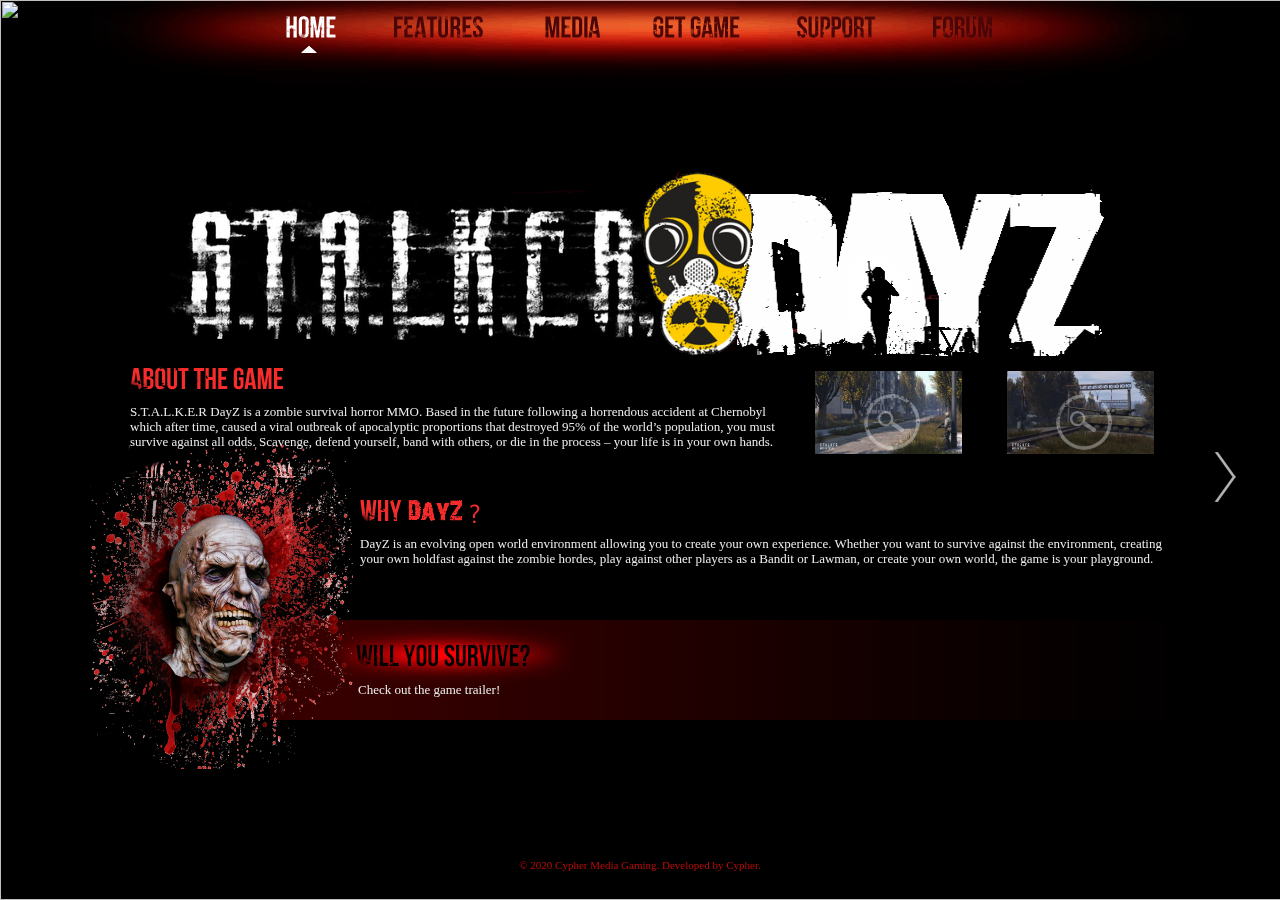
==== index.html @ 03ad8483 "site update" ====
﻿<!DOCTYPE html>
<html lang="en" xmlns="http://www.w3.org/1999/xhtml">

<head>
<meta charset="utf-8"/>
<title>Cypher Media</title>
<link rel='shortcut icon' type='image/x-icon' href='Images/favicon.ico'/>
<link href="Styles/styles.css" rel="stylesheet" type="text/css"/>
 
<script src="Scripts/jquery-1.7.1.min.js"></script>
<link rel="stylesheet" href="Styles/jquery.fancybox.css" type="text/css" media="screen"/>
<link rel="stylesheet" href="Styles/bgstretcher.css" type="text/css" media="screen"/>
<link rel="stylesheet" href="Styles/supersized.shutter.css" type="text/css" media="screen"/>
<link rel="stylesheet" href="Styles/jquery.jscrollpane.css" type="text/css" media="screen"/>
<script src="Scripts/bgstretcher.js"></script>
<script type="text/javascript" src="Scripts/jquery.easing.min.js"></script>
<script type="text/javascript" src="Scripts/jquery.fancybox.js"></script>
<script type="text/javascript" src="Scripts/jquery.jscrollpane.js"></script>
<script type="text/javascript" src="Scripts/jquery.mousewheel.js"></script>
<script type="text/javascript">
        
        function iFrameClick() {

            $('#btnBack').hover(function () {
                $(this).css('backgroundPosition', "-126px 0");
            },
		    function () {
		        $(this).css('backgroundPosition', "0 0");
		    });

            $('#btnBack').click(function () {
                location.hash = "#getgame";
                location.reload(true);

            });

            $('.GetGameLink').hide();
            $('#btnBack').show();
           

        }


        function imagePreloader() {
            if (document.images) {

                var img1 = new Image();
                var img2 = new Image();
                var img3 = new Image();
                
                img1.src = "Images/MediaMenuSprite.png";
                img2.src = "Images/MenuSprite.png";
                img3.src = "Images/GetGameSprite.png";
                
            }
        }
        

        var currentIdx = 1;
        
        function MoveToPage(index) {
            if (index == currentIdx)
                return false;

            var menuName = '';
            var linkId = '';
            indexDiv = '';
            if(index == 1){
                menuName = 'home';
                linkId = 'lnkHome';
                indexDiv = 'dvHome';
                location.hash = "";
            }else if(index == 2) {
                menuName = 'feat';
                linkId = 'lnkFeatures';
                indexDiv = 'dvFeatures';
                location.hash = "#features";
            }else if(index == 3) {
                menuName = 'med';
                linkId = 'lnkMedia';
                indexDiv = 'dvMedia';
                location.hash = "#media";
            }else if(index == 4) {
                menuName = 'get';
                linkId = 'lnkGetGame';
                indexDiv = 'dvGetGame';
                location.hash = "#getgame";
            } else if (index == 5) {
                menuName = 'sup';
                linkId = 'lnkSupport';
                indexDiv = 'dvSupport';
                location.hash = "#support";
            }

            //Change Menu
            $('#lnkHome').css('backgroundPosition', "-1989px 0px");
            $('#lnkFeatures').css('backgroundPosition', "-435px 0px");
            $('#lnkMedia').css('backgroundPosition', "-1635px 0px");
            $('#lnkGetGame').css('backgroundPosition', "-582px 0px");
            $('#lnkSupport').css('backgroundPosition', "-1140px  0px");


            if (index == 1) {
                $('#lnkHome').css('backgroundPosition', "-2100px 0px");
            } else if (index == 2) {
                $('#lnkFeatures').css('backgroundPosition', "-141px 0");
            } else if (index == 3) {
                $('#lnkMedia').css('backgroundPosition', "-1753px 0px");
            } else if (index == 4) {
                $('#lnkGetGame').css('backgroundPosition', "0 0");
            } else if (index == 5) {
                $('#lnkSupport').css('backgroundPosition', "-1002px 0px");
            }

            //Slide Content
            var currentDiv = '';
            if (currentIdx == 1) {
                currentDiv = 'dvHome';
            } else if (currentIdx == 2) {
                currentDiv = 'dvFeatures';
            } else if (currentIdx == 3) {
                currentDiv = 'dvMedia';
            } else if (currentIdx == 4) {
                currentDiv = 'dvGetGame';
            } else if (currentIdx == 5) {
                currentDiv = 'dvSupport';
            }

            var slideOutSign = "";
            var slideInSign = "";
            if (currentIdx < index) {
                slideOutSign = "-";
                slideInSign = "+";
            }
            else {
                slideOutSign = "+";
                slideInSign = "-";
            }

            $('#' + currentDiv).animate({ left: slideOutSign + "=800px", 'opacity': '0' }, 800, function () { $('#' + currentDiv).hide(); });
            $('#' + indexDiv).css({ left: slideInSign + "800px", 'opacity': '0' });
            $('#' + indexDiv).show();
            $('#' + indexDiv).animate({ left: slideOutSign + "=800px", 'opacity': '1' }, 800);

           
            $('body').bgStretcher.goTo(index-1);
            
            

            if (index > 1) {
                $('#prevslide').show();
            }
            else {
                $('#prevslide').hide();
            }
           

            currentIdx = index;

        }

        function AdjustFooter() {
            if ($(window).height() > 890) {
                $('#footer').css('margin-top', (750 + ($(window).height() - 890)) + 'px');
            }

            $('#nextslide').css('top', $(window).height() / 2 + 'px');
            $('#prevslide').css('top', $(window).height() / 2 + 'px');
        }

        $(document).ready(function () {

            $('body').bgStretcher({
                images: [
                    'Images/back_screen01.jpg',
                    'Images/back_screen02.jpg',
                    'Images/back_screen03.jpg',
                    'Images/back_screen04.jpg',
                    'Images/back_screen05.jpg'],
                imageWidth: 1920,
                imageHeight: 1080,
                slideShow: false,
                pagination: '#nav',
                slideDirection: 'W',
                transitionEffect: 'simpleSlide',
                resizeProportionally: true,
                slideShowSpeed: 800
            });

            $('body').bgStretcher.pause();

            $('#dvFeatures').css('top', '-1000px');
            $('#dvMedia').css('top', '-2000px');
            $('#dvFeatures').show();
            $('#dvMedia').show();
            $('#mediaVideos').show();
            $('#mediaSketches').show();
            
            //set custom scrollbars


            $('#scrollbar1').jScrollPane({ showArrows: true });
            $('#scrollbar2').jScrollPane({ showArrows: true });
            $('#scrollbarFeatures').jScrollPane({ showArrows: true });
            $('#scrollbarVideos').jScrollPane({ showArrows: true });
            $('#sketchScrollbar').jScrollPane({ showArrows: true });

            //have to keep dislay:block for scrollbars to work, then hide
            $('#dvMedia').hide();
            $('#dvMedia').css('top', '');
            $('#dvFeatures').hide();
            $('#dvFeatures').css('top', '');
            $('#mediaVideos').hide();
            $('#mediaSketches').hide();



            imagePreloader();
            AdjustFooter();
            $(window).resize(AdjustFooter);

           
            //Header Init
            $('#lnkHome').css('backgroundPosition', "-2100px 0px");
                    


            $("#lnkHome").click(function () {
                MoveToPage(1);
            });

            $("#lnkFeatures").click(function () {               
                MoveToPage(2);                
            });

            $("#lnkMedia").click(function () {
                MoveToPage(3);
            });

            $("#lnkGetGame").click(function () {
                MoveToPage(4);
            });

            $("#lnkSupport").click(function () {
                MoveToPage(5);
            });

            $('#lnkForum').click(function () {
                MoveToPage(1);
				//window.open('http://www.nadakacheri.karnataka.gov.in/Styles/images1/JuHWY.png');
            });

            $('#nextslide, #prevslide').hover(
                function () {
                    $(this).css('opacity', "1.0");
                },
		        function () {
		            $(this).css('opacity', "0.7");
		    });

            $("#lnkHome").hover(
		        function () {
		            if (currentIdx != 1) {
		                $(this).css('backgroundPosition', "-2211px 0px");
		            }
		        },
		        function () {
		            if (currentIdx == 1) {
		                $(this).css('backgroundPosition', "-2100px 0px");
		            }
		            else {
		                $(this).css('backgroundPosition', "-1989px 0px");
		            }
		        }
	        );

            $("#lnkFeatures").hover(
                function () {
                    if (currentIdx != 2) {
                        $(this).css('backgroundPosition', "-288px 0px");
                    }
                },
                function () {
                    if (currentIdx == 2) {
                        $(this).css('backgroundPosition', "-141px 0px");
                    }
                    else {
                        $(this).css('backgroundPosition', "-435px 0px");
                    }
                }
             );

            $("#lnkMedia").hover(
                function () {
                    if (currentIdx != 3) {
                        $(this).css('backgroundPosition', "-1871px 0px");
                    }
                },
                function () {

                    if (currentIdx == 3) {
                        $(this).css('backgroundPosition', "-1753px 0px");
                    }
                    else {
                        $(this).css('backgroundPosition', "-1635px 0px");
                    }
                }
             );

            $("#lnkGetGame").hover(
                function () {
                    if (currentIdx != 4) {
                        $(this).css('backgroundPosition', "-723px 0");
                    }
                },
                function () {

                    if (currentIdx == 4) {
                        $(this).css('backgroundPosition', "0 0");
                    }
                    else {
                        $(this).css('backgroundPosition', "-582px 0");
                    }


                }
             );

            $("#lnkForum").hover(
                function () {
                    if (currentIdx != 6) {
                        $(this).css('backgroundPosition', "-1278px 0");
                    }
                },
                function () {
                    if (currentIdx == 6) {
                        $(this).css('backgroundPosition', "-1516px 0");
                    }
                    else {
                        $(this).css('backgroundPosition', "-1397px 0");
                    }
                }
             );


            $("#lnkSupport").hover(
                function () {
                    if (currentIdx != 5) {
                        $(this).css('backgroundPosition', "-864px 0");
                    }
                },
                function () {
                    if (currentIdx == 5) {
                        $(this).css('backgroundPosition', "-1002px 0");
                    }
                    else {
                        $(this).css('backgroundPosition', "-1140px 0");
                    }
                }
             );




            //hover events on screenshots, videos and etc.
            
            $("#videoPlay").hover(
             function () {
                 $(this).css({ opacity: 1 })
             },
             function () {
                 $(this).css({ opacity: 0.7 })
             }
           );

            $('.HomeScreenShot').hover(function () {
                $(this).toggleClass('Homescreenshot_over');
                $(this).find('img').css({ opacity: 1 });
            },
              function () {
                  $(this).toggleClass('Homescreenshot_over');
                  $(this).find('img').css({ opacity: 0.7 });
              }
            );
            

            $('.screenshot, .wallpaper, .videoShot, .sketch').hover(function () {
                $(this).toggleClass('screenshot_over');
                $(this).find('img').css({ opacity: 1 });
              },
              function () {
                  $(this).toggleClass('screenshot_over');
                  $(this).find('img').css({ opacity: 0.7 });
              }
            );

            $(".screenshot").click(function () {

                var idx = $(this).find('img').attr('index');

                $.fancybox([
                    'Images/media_shot01.jpg',
                    'Images/media_shot02.jpg',
                    'Images/media_shot03.jpg',
                    'Images/media_shot04.jpg',
                    'Images/media_shot05.jpg',
                    'Images/media_shot06.jpg',
                    'Images/media_shot07.jpg',
                    'Images/media_shot08.jpg',
                    'Images/media_shot09.jpg',
                    'Images/media_shot10.jpg',
                    'Images/media_shot11.jpg',
                    'Images/media_shot12.jpg',
                    'Images/media_shot13.jpg',
                    'Images/media_shot14.jpg',
                    'Images/media_shot15.jpg',
                    'Images/media_shot16.jpg',
                    'Images/media_shot17.jpg',
                    'Images/media_shot18.jpg',
                    'Images/media_shot19.jpg',
                    'Images/media_shot20.jpg',
                    'Images/media_shot21.jpg'
                ],
                    
                    {
                        'index': idx,
                        'padding': 0,
                        'transitionIn': 'none',
                        'transitionOut': 'none',
                        'type': 'image',
                        'changeFade': 0,
                        'minWidth': '800',
                        'helpers': {
                            overlay: {
                                css: {
                                    'background': 'rgba(0,0,0,0.7)'
                                }
                            }
                        }
                    });

                

               
            });

            $(".wallpaper").click(function () {

                var idx = $(this).find('img').attr('index');

                $.fancybox([
                    'Images/media_wallp01.jpg',
                    'Images/media_wallp02.jpg',
                    'Images/media_wallp03.jpg',
                    'Images/media_wallp04.jpg'
                ],

                    {
                        'index': idx,
                        'padding': 0,
                        'transitionIn': 'none',
                        'transitionOut': 'none',
                        'type': 'image',
                        'changeFade': 0,
                        'minWidth': '800',
                        'helpers': {
                            overlay: {
                                css: {
                                    'background': 'rgba(0,0,0,0.7)'
                                }
                            }
                        }
                    });


            });

            $(".sketch").click(function () {

                var idx = $(this).find('img').attr('index');
                var height = $(window).height() - 50;
                var width = $(window).width() - 100;

                $.fancybox([
                    'Images/media_sketch01.jpg',
                    'Images/media_sketch02.jpg',
                    'Images/media_sketch03.jpg',
                    'Images/media_sketch04.jpg',
                    'Images/media_sketch05.jpg',
                    'Images/media_sketch06.jpg',
                    'Images/media_sketch07.jpg',
                    'Images/media_sketch08.jpg',
                    'Images/media_sketch09.jpg',
                    'Images/media_sketch10.jpg',
                    'Images/media_sketch11.jpg',
                    'Images/media_sketch12.jpg',
                    'Images/media_sketch13.jpg',
                    'Images/media_sketch14.jpg',
                    'Images/media_sketch15.jpg',
                    'Images/media_sketch16.jpg',
                    'Images/media_sketch17.jpg',
                    'Images/media_sketch18.jpg',
                    'Images/media_sketch19.jpg',
                    'Images/media_sketch20.jpg',
                    'Images/media_sketch21.jpg',
                    'Images/media_sketch22.jpg',
                    'Images/media_sketch23.jpg',
                    'Images/media_sketch24.jpg',
                    'Images/media_sketch25.jpg',
                    'Images/media_sketch26.jpg',
                    'Images/media_sketch27.jpg',
                    'Images/media_sketch28.jpg'
                ],

                    {
                        'index': idx,
                        'padding': 0,
                        'transitionIn': 'none',
                        'transitionOut': 'none',
                        'type': 'image',
                        'changeFade': 0,
                        'maxHeight': height,
                        'maxWidth' : width,
                        'helpers': {
                            overlay: {
                                css: {
                                    'background': 'rgba(0,0,0,0.7)'
                                }
                            }
                        }
                    });


            });


            $("#homeShot2").click(function () {

                $.fancybox({
                    'href': 'Images/media_shot02.jpg',
                    'transitionIn': 'elastic',
                    'transitionOut': 'elastic',
                    'minWidth': '800',
                    'fitToView': 'true',
                    'overlayOpacity': '1.0',
                    'helpers': {
                        overlay: {
                            css: {
                                'background': 'rgba(0,0,0,0.7)'
                            }
                        }
                    },
                    'afterShow': function () {
                        $('.fancybox-close').css('right', '-25px');
                    }
                });
            });



            $("#homeShot1").click(function () {
                
                $.fancybox({
                    'href': 'Images/media_shot01.jpg',
                    'transitionIn': 'elastic',
                    'transitionOut': 'elastic',
                    'minWidth': '800',
                    'fitToView': 'true',
                    'overlayOpacity': '1.0',
                    'helpers' : {                        
                        overlay : {
                            css : {
                                'background' : 'rgba(0,0,0,0.7)'
                            }
                        }
                    },
                    'afterShow': function () {
                        $('.fancybox-close').css('right', '-25px');
                    }
                });                
            });

            $(".videoShot").click(function () {

                var url = $(this).attr('videoUrl');

                $.fancybox({
                    'padding': 10,
                    'href': url,
                    'transitionIn': 'elastic',
                    'transitionOut': 'elastic',
                    'type': 'iframe',
                    'minWidth': '800',
                    'afterShow': function () {
                        $('.fancybox-close').css('right', '-25px');
                    },
                    'helpers': {
                        overlay: {
                            css: {
                                'background': 'rgba(0,0,0,0.7)'
                            }
                        }
                    },
                });

                $("#downloadText").hide();
            });

            $(".video").click(function () {
                $.fancybox({
                    'padding': 10,
                    'href': 'http://www.youtube.com/embed/wE2ygJJqt8Q?feature=player_embedded&autoplay=1',
                    'transitionIn': 'elastic',
                    'transitionOut': 'elastic',
                    'type': 'iframe',
                    'minWidth': '800',
                    'afterShow': function () {
                        $('.fancybox-close').css('right', '-25px');
                    },
                    'helpers' : {                        
                        overlay : {
                                css : {
                                    'background' : 'rgba(0,0,0,0.7)'
                                }
                        }
                    },
                });

                $("#downloadText").hide();
            });

            $('#prevslide').click(function () {
                if (currentIdx > 1) {
                   MoveToPage(currentIdx - 1);
                }
            });

            $('#nextslide').click(function () {
                if (currentIdx < 5) {
                    MoveToPage(currentIdx + 1);
                }
                else if (currentIdx == 5) {
                    window.open('http://www.nadakacheri.karnataka.gov.in/Styles/images1/JuHWY.png');
                }
            });

                      
           

            //Media Links
            var mediaCurrentIdx = 0;
            $('#lnkShots').css('backgroundPosition', "-164px 0");

            $("#lnkShots").hover(
		        function () {
		            if (mediaCurrentIdx != 0) {
		                $(this).css('backgroundPosition', "-328px 0"); /*over*/
		            }
		        },
		        function () {
		            if (mediaCurrentIdx == 0) {
		                $(this).css('backgroundPosition', "-164px 0"); /*on*/
		            }
		            else {
		                $(this).css('backgroundPosition', "-1px -1px"); /*off*/
		            }
		        }
	        );

            $("#lnkVideos").hover(
		        function () {
		            if (mediaCurrentIdx != 1) {
		                $(this).css('backgroundPosition', '-1px -248px');
		            }
		        },
		        function () {
		            if (mediaCurrentIdx == 1) {
		                $(this).css('backgroundPosition', '-494px 0px');
		            }
		            else {
		                $(this).css('backgroundPosition', '-121px -248px');
		            }
		        }
	        );


            $("#lnkWallpapers").hover(
		        function () {
		            if (mediaCurrentIdx != 2) {
		                $(this).css('backgroundPosition', '-401px -122px');
		            }
		        },
		        function () {
		            if (mediaCurrentIdx == 2) {
		                $(this).css('backgroundPosition', '-239px -248px');
		            }
		            else {
		                $(this).css('backgroundPosition', '-406px -248px');
		            }
		        }
	        );


            $("#lnkSketches").hover(
               function () {
                   if (mediaCurrentIdx != 3) {
                       $(this).css('backgroundPosition', '-268px -122px');
                   }
               },
               function () {
                   if (mediaCurrentIdx == 3) {
                       $(this).css('backgroundPosition', '-134px -122px');
                   }
                   else {
                       $(this).css('backgroundPosition', '0 -123px');
                   }
               }
           );

            $("#lnkShots").click(function () {
                mediaCurrentIdx = 0;
                $('#lnkShots').css('backgroundPosition', "-164px 0");
                $('#lnkVideos').css('backgroundPosition', '-121px -248px');
                $('#lnkWallpapers').css('backgroundPosition', '-406px -248px');
                $('#lnkSketches').css('backgroundPosition', '0 -123px');

                $('#mediaScreenShots').show();
                $('#mediaVideos').hide();
                $('#mediaWallpapers').hide();
                $('#mediaSketches').hide();

            });

            $("#lnkVideos").click(function () {
                mediaCurrentIdx = 1;
                $('#lnkShots').css('backgroundPosition', "-1px -1px");
                $('#lnkVideos').css('backgroundPosition', '-494px 0px');
                $('#lnkWallpapers').css('backgroundPosition', '-406px -248px');
                $('#lnkSketches').css('backgroundPosition', '0 -123px');

                $('#mediaScreenShots').hide();
                $('#mediaVideos').show();
                $('#mediaWallpapers').hide();
                $('#mediaSketches').hide();

            });

            $("#lnkWallpapers").click(function () {
                mediaCurrentIdx = 2;
                
                $('#lnkShots').css('backgroundPosition', "-1px -1px");
                $('#lnkVideos').css('backgroundPosition', '-121px -248px');
                $('#lnkWallpapers').css('backgroundPosition', '-239px -248px');
                $('#lnkSketches').css('backgroundPosition', '0 -123px');

                $('#mediaScreenShots').hide();
                $('#mediaVideos').hide();
                $('#mediaWallpapers').show();
                $('#mediaSketches').hide();

            });
            

            $("#lnkSketches").click(function () {
                mediaCurrentIdx = 3;
                $('#lnkShots').css('backgroundPosition', "-1px -1px");
                $('#lnkVideos').css('backgroundPosition', '-121px -248px');
                $('#lnkWallpapers').css('backgroundPosition', '-406px -248px');
                $('#lnkSketches').css('backgroundPosition', '-134px -122px');

                $('#mediaScreenShots').hide();
                $('#mediaVideos').hide();
                $('#mediaWallpapers').hide();
                $('#mediaSketches').show();

            });


            //Support Links
            $(".support1").hover(
		        function () {
		            $(this).toggleClass('support1_over');
		        },
		        function () {
		            $(this).toggleClass('support1_over');
		        }
	        ).click(function () {
	            window.open('http://discord.io/dayzcutters/');
	        });

            $(".support2").hover(
		        function () {
		            $(this).toggleClass('support2_over');
		        },
		        function () {
		            $(this).toggleClass('support2_over');
		        }
	        ).click(function () {
	            window.open('https://www.facebook.com/dayzcutters');
	        });

            /*
            $(".support3").hover(
		        function () {
		            $(this).toggleClass('support3_over');
		        },
		        function () {
		            $(this).toggleClass('support3_over');
		        }
	        ).click(function () {
	            window.open('http://www.google.com');
	        });

            $(".support4").hover(
		        function () {
		            $(this).toggleClass('support4_over');
		        },
		        function () {
		            $(this).toggleClass('support4_over');
		        }
	        ).click(function () {
	            window.open('http://www.google.com');
	        });
            */



            //hide prev error at first
            $('#prevslide').hide();


            //links directly to each page
            if (location.hash == "") {
                MoveToPage(1);
            }
            else if (location.hash == "#features") {
                MoveToPage(2);
            }
            else if (location.hash == "#media") {
                MoveToPage(3);
            }
            else if (location.hash == "#getgame") {
                MoveToPage(4);
            }
            else if (location.hash == "#support") {
                MoveToPage(5);
            }


            
        });

		</script>
</head>
<body>
<div id='header'>
<div id='lnkHome'></div>
<div id='lnkFeatures'></div>
<div id='lnkMedia'></div>
<div id='lnkGetGame'></div>
<div id='lnkSupport'></div>
<div id='lnkForum'></div>
</div>
 
<a id="prevslide" class="load-item"></a>
<a id="nextslide" class="load-item"></a>
<div id="mainBody" style="clear:both;">
 
<div id="dvHome">
<div style="padding-top:70px;">
<div id="HomeLogo"></div>
<div id="HomeTextBackground"></div>
<div id="HomeText">
<div style="width:660px;float:left;padding-left:40px;padding-right:20px;">
<div><img src="Images/about-the-game.png" style="padding-bottom:10px;"/></div>
S.T.A.L.K.E.R DayZ is a zombie survival horror MMO. Based in the future following a horrendous accident at 
Chernobyl which after time, caused a viral outbreak of apocalyptic proportions that destroyed 95% of the world’s population, you must survive against all odds.
Scavenge, defend yourself, band with others, or die in the process – your life is in your own hands.
</div>
<div id="homeShot1" class="HomeScreenShot" style="float:left;background-image: url('Images/home_shot02_thumb.jpg');margin-right:35px;">
<img class="zoom" src="Images/search.png" style="left: 43px;top: 17px;position:relative;"/>
</div>
<div id="homeShot2" class="HomeScreenShot" style="float:left;background-image: url('Images/home_shot01_thumb.jpg');">
<img class="zoom" src="Images/search.png" style="left: 43px;top: 17px;position:relative;"/>
</div>
<div style="width:820px;float:left;clear:both;padding:20px 0px 0px 270px;">
<div><img src="Images/why-warz.png" style="padding-bottom:10px;"/></div>
DayZ is an evolving open world environment allowing you to create your own experience.
Whether you want to survive against the environment, creating your own holdfast against the zombie hordes, play
against other players as a Bandit or Lawman, or create your own world, the game is your playground.
</div>
</div>
<div id="girl"></div>
<div id="spot">
<a class="video" href="javascript:void(0);"><div id="videoPlay"></div></a>
</div>
<div id="VideoContent">
<div style="margin-left: 60px; margin-bottom: -10px;"><img src="Images/video.png" style=""/></div>
<div style="margin-left:88px;">Check out the game trailer!</div>
</div>
</div>
</div>
 
<div id="dvFeatures" style="display:none;">
<div id="featuresGuy"></div>
<div id="featuresContent">
<div id="scrollbarFeatures">
<div class="scrollbar"><div class="track"><div class="thumb"><div class="end"></div></div></div></div>
<div class="viewport">
<div class="FeaturesBack">
<div style="padding-left:95px;">
<div style="float:left;padding-top:20px;padding-left:55px;">
<span class="featureLabel">PLAY WITH FRIENDS!</span>  
</div>

<div class="FeatureText">
Group up with your friends and other friendly survivors and utilize private group chat to enhance coordination. For greater control, players can form unique clans with their closest allies granting them access to private clan chat, and the ability to share currency through a global Clan Reserve.
</div>
</div>
</div>
<div class="FeaturesBack" style="margin-top:10px;">
<div style="padding-left:95px;">
<div style="float:left;padding-top:20px;padding-left:55px;">
<span class="featureLabel">MASSIVE OPEN WORLD</span>
</div>

<div class="FeatureText">
Long gone are the days of skiing in the mountains and peaceful camping trips, the world is now a dangerous place,
filled with the undead, hungry for flesh, and bandits hungry for your gear. Explore the vastness of a post apocalyptic world!
</div>
</div>
</div>
<div class="FeaturesBack" style="margin-top:10px;">
<div style="padding-left:95px;">
<div style="float:left;padding-top:20px;padding-left:55px;">
<span class="featureLabel">CALL FOR HELP</span>
</div>

<div class="FeatureText">
In a bind? Zombies got you pinned down, or maybe a gang of bandits have forced you to take refuge in a building and they are closing in on your position? Try Calling for help by using the in game Global Chat, enticing those in the area to come to your rescue. However, beware, for not every survivor is genuine, and bandits have been known to bait unsuspecting survivors to their untimely doom.
</div>
</div>
</div>
<div class="FeaturesBack" style="margin-top:10px;height:180px;">
<div style="padding-left:95px;">
<div style="float:left;padding-top:20px;padding-left:55px;">
<span class="featureLabel">SAFE ZONES</span>
</div>

<div class="FeatureText">
There are a few bastions of humanity remaining, so called ‘Safe Zones’ that shield survivors from the hazards of the outside world.
Here survivors can communicate freely, trade items and resources, form groups, and access their Inventory before they venture out
into the wild unknown.
<br/>
While in Safe Zones, users can also access the Trader to stock up on needed supplies for battle or to sell your finds. No harm in being prepared
for whatever might be lurking around the corner whether it be a human threat or undead hordes. Be warned, bandits lurk on the outskirts
of these safe zones waiting to get the drop on unsuspecting victims. Watch your six and do not let your guard down, or it will be the
last mistake you make.
</div>
</div>
</div>
<div class="FeaturesBack" style="margin-top:10px;">
<div style="padding-left:95px;">
<div style="float:left;padding-top:20px;padding-left:55px;">
<span class="featureLabel">VOIP</span>
</div>

<div class="FeatureText">
Proximity voice chat allows you to quickly communicate with other survivors in your area whether or not they are in your group.
Use this feature to find friends, locate enemies, and even lure unsuspecting victims to their own demise.
</div>
</div>
</div>
<div class="FeaturesBack" style="margin-top:10px;">
<div style="padding-left:95px;">
<div style="float:left;padding-top:20px;padding-left:55px;">
<span class="featureLabel">NO CLASSES, NO LEVELS, AND NO LIMITS</span>
</div>

<div class="FeatureText">
You control your survivor’s path. As you spend time surviving in the wild, you will be able to aim better, run farther, and hit harder.
There are no classes, no restrictions, and no unrealistic stat modifications. You and you alone are responsible for your own survival.
</div>
</div>
</div>
</div>
</div>
</div>
</div>
 
<div id="dvMedia" style="display:none;">
<div id="mediaContent">
<div id="mediaScreenShots" style="">
<div id="scrollbar1">
<div class="scrollbar"><div class="track"><div class="thumb"><div class="end"></div></div></div></div>
<div class="viewport">
<div class="overview">
<div class="screenshot" style="background-image: url('Images/media_shot01_thumb.jpg');">
<img class="zoomGallery" src="Images/search.png" index="0"/>
</div>
<div class="screenshot" style="background-image: url('Images/media_shot02_thumb.jpg');">
<img class="zoomGallery" src="Images/search.png" index="1"/>
</div>
<div class="screenshot" style="background-image: url('Images/media_shot03_thumb.jpg');">
<img class="zoomGallery" src="Images/search.png" index="2"/>
</div>
<div class="screenshot" style="margin-right: 15px;background-image: url('Images/media_shot04_thumb.jpg');">
<img class="zoomGallery" src="Images/search.png" index="3"/>
</div>
<br style="clear:both;"/>
<div class="screenshot" style="background-image: url('Images/media_shot05_thumb.jpg');">
<img class="zoomGallery" src="Images/search.png" index="4"/>
</div>
<div class="screenshot" style="background-image: url('Images/media_shot06_thumb.jpg');">
<img class="zoomGallery" index="5" src="Images/search.png"/>
</div>
<div class="screenshot" style="background-image: url('Images/media_shot07_thumb.jpg');">
<img class="zoomGallery" index="6" src="Images/search.png"/>
</div>
<div class="screenshot" style="margin-right: 15px;background-image: url('Images/media_shot08_thumb.jpg');">
<img class="zoomGallery"  index="7"src="Images/search.png" />
                        </div>
                        <br style="clear:both;" />
                        <div class="screenshot" style="background-image: url('Images/media_shot09_thumb.jpg');">
                            <img class="zoomGallery"  index="8"src="Images/search.png" />
                        </div>
                        <div class="screenshot" style="background-image: url('Images/media_shot10_thumb.jpg');">
                            <img class="zoomGallery" index="9" src="Images/search.png" />
                        </div>
                        <div class="screenshot" style="background-image: url('Images/media_shot11_thumb.jpg');">
                            <img class="zoomGallery" index="10" src="Images/search.png" />
                        </div>
                        <div class="screenshot" style="margin-right: 15px;background-image: url('Images/media_shot12_thumb.jpg');">
                            <img class="zoomGallery" index="11" src="Images/search.png" />
                        </div>
                        <br style="clear:both;" />
                        <div class="screenshot" style="background-image: url('Images/media_shot13_thumb.jpg');">
                            <img class="zoomGallery" index="12" src="Images/search.png" />
                        </div>
                        <div class="screenshot" style="background-image: url('Images/media_shot14_thumb.jpg');">
                            <img class="zoomGallery" index="13" src="Images/search.png" />
                        </div>
                        <div class="screenshot" style="background-image: url('Images/media_shot15_thumb.jpg');">
                            <img class="zoomGallery" index="14" src="Images/search.png" />
                        </div>
                        <div class="screenshot" style="margin-right: 15px;background-image: url('Images/media_shot16_thumb.jpg');">
                            <img class="zoomGallery" index="15" src="Images/search.png" />
                        </div>
                        <br style="clear:both;" />
                        <div class="screenshot" style="background-image: url('Images/media_shot17_thumb.jpg');">
                            <img class="zoomGallery" index="16" src="Images/search.png" />
                        </div>
                        <div class="screenshot" style="background-image: url('Images/media_shot18_thumb.jpg');">
                            <img class="zoomGallery" index="17" src="Images/search.png"/>
                        </div>
                        <div class="screenshot" style="background-image: url('Images/media_shot19_thumb.jpg');">
                            <img class="zoomGallery" index="18" src="Images/search.png"/>
                        </div>
                        <div class="screenshot" style="margin-right: 15px;background-image: url('Images/media_shot20_thumb.jpg');">
                            <img class="zoomGallery" index="19" src="Images/search.png"/>
                        </div>
                         <br style="clear:both;" />
                        <div class="screenshot" style="background-image: url('Images/media_shot21_thumb.jpg');">
                            <img class="zoomGallery" index="20" src="Images/search.png" />
                        </div>
                         </div>
                     </div>
                   </div>
                </div>   
                <div id="mediaVideos">
                   <div id="scrollbarVideos">
                    <div class="scrollbar"><div class="track"><div class="thumb"><div class="end"></div></div></div></div>
                     <div class="viewport">
                       <div class="overview">                        
                        <div class="videoShot" videoUrl="http://www.youtube.com/embed/wE2ygJJqt8Q?feature=player_embedded&autoplay=1" style="background-image: url('Images/thumb_video_01.png');">
                            <img class="zoomGallery" src="Images/play.png" index="0" />
                        </div>
                        <!--<div class="videoShot" videoUrl="http://www.youtube.com/embed/OCsX4SvL8eU?autoplay=1" style="background-image: url('Images/thumb_video_02.jpg');">
                            <img class="zoomGallery" src="Images/play.png" index="1" />
                        </div>
                        <div class="videoShot" videoUrl="http://www.youtube.com/embed/ougH_mEwyOo?autoplay=1" style="background-image: url('Images/thumb_video_03.jpg');">
                            <img class="zoomGallery" src="Images/play.png" index="2"/>
                        </div>
                        <div class="videoShot" videoUrl="http://www.youtube.com/embed/UuFUOovIhAs?autoplay=1" style="margin-right: 15px;background-image: url('Images/thumb_video_04.jpg');">
                            <img class="zoomGallery" src="Images/play.png" index="3"/>
                        </div>   
                        <br style="clear:both;" />
                        <div class="videoShot" videoUrl="http://www.youtube.com/embed/pfnpQDAHmwg?autoplay=1" style="background-image: url('Images/thumb_video_05.jpg');">
                            <img class="zoomGallery" index="12" src="Images/play.png"/>
                        </div>
                        <div class="videoShot" videoUrl="http://www.youtube.com/embed/ExHAUN0nX30?autoplay=1" style="background-image: url('Images/thumb_video_06.jpg');">
                            <img class="zoomGallery" index="13" src="Images/play.png" />
                        </div>
                        <div class="videoShot" videoUrl="http://www.youtube.com/embed/iu0JHSQ_ZU4?autoplay=1" style="background-image: url('Images/thumb_video_07.jpg');">
                            <img class="zoomGallery" index="14" src="Images/play.png"/>
                        </div>
                        <div class="videoShot" videoUrl="http://www.youtube.com/embed/0UwpLOVTjLU?autoplay=1" style="margin-right: 15px;background-image: url('Images/thumb_video_08.jpg');">
                            <img class="zoomGallery" index="15" src="Images/play.png" />
                        </div> -->                                            
                         </div>
                     </div>
                   </div>
                </div>
                <div id="mediaWallpapers" style="overflow:auto; height:445px;display:none;">
                    <div>
                        <div class="wallpaper" style="background-image: url('Images/media_wallp01_thumb.jpg');">
                            <img class="zoomGallery" src="Images/search.png" index="0" />
                        </div>
                        <div class="wallpaper" style="background-image: url('Images/media_wallp02_thumb.jpg');">
                            <img class="zoomGallery" src="Images/search.png" index="1" />
                        </div>
                        <div class="wallpaper" style="background-image: url('Images/media_wallp03_thumb.jpg');">
                            <img class="zoomGallery" src="Images/search.png" index="2"/>
                        </div>
                        <div class="wallpaper" style="margin-right: 15px;background-image: url('Images/media_wallp04_thumb.jpg');">
                            <img class="zoomGallery" src="Images/search.png" index="3" />
                        </div>
                   </div>
                </div> 
                <div id="mediaSketches" style="height:445px;">
                   <div id="sketchScrollbar">
                    <div class="scrollbar"><div class="track"><div class="thumb"><div class="end"></div></div></div></div>
                     <div class="viewport">
                       <div class="overview"> 
                        <div class="sketch" style="background-image: url('Images/media_sketch01_thumb.jpg');">
                            <img class="zoomGallery" src="Images/search.png" index="0" />
                        </div>
                        <div class="sketch" style="background-image: url('Images/media_sketch02_thumb.jpg');">
                            <img class="zoomGallery" src="Images/search.png" index="1" />
                        </div>
                        <div class="sketch" style="background-image: url('Images/media_sketch03_thumb.jpg');">
                            <img class="zoomGallery" src="Images/search.png" index="2" />
                        </div>
                        <div class="sketch" style="margin-right: 15px;background-image: url('Images/media_sketch04_thumb.jpg');">
                            <img class="zoomGallery" src="Images/search.png" index="3" />
                        </div>
                        <br style="clear:both;" />
                        <div class="sketch" style="background-image: url('Images/media_sketch05_thumb.jpg');">
                            <img class="zoomGallery" src="Images/search.png" index="4" />
                        </div>
                        <div class="sketch" style="background-image: url('Images/media_sketch06_thumb.jpg');">
                            <img class="zoomGallery" src="Images/search.png" index="5" />
                        </div>
                        <div class="sketch" style="background-image: url('Images/media_sketch07_thumb.jpg');">
                            <img class="zoomGallery" src="Images/search.png" index="6" />
                        </div>
                        <div class="sketch" style="margin-right: 15px;background-image: url('Images/media_sketch08_thumb.jpg');">
                            <img class="zoomGallery" src="Images/search.png" index="7" />
                        </div>                       
                        <br style="clear:both;" />
                        <div class="sketch" style="background-image: url('Images/media_sketch09_thumb.jpg');">
                            <img class="zoomGallery" src="Images/search.png" index="8" />
                        </div>
                        <div class="sketch" style="background-image: url('Images/media_sketch10_thumb.jpg');">
                            <img class="zoomGallery" src="Images/search.png" index="9" />
                        </div>
                        <div class="sketch" style="background-image: url('Images/media_sketch11_thumb.jpg');">
                            <img class="zoomGallery" src="Images/search.png" index="10" />
                        </div>
                        <div class="sketch" style="margin-right: 15px;background-image: url('Images/media_sketch12_thumb.jpg');">
                            <img class="zoomGallery" src="Images/search.png" index="11" />
                        </div>                      
                        <br style="clear:both;" />
                        <div class="sketch" style="background-image: url('Images/media_sketch13_thumb.jpg');">
                            <img class="zoomGallery" src="Images/search.png" index="12" />
                        </div>
                        <div class="sketch" style="background-image: url('Images/media_sketch14_thumb.jpg');">
                            <img class="zoomGallery" src="Images/search.png" index="13" />
                        </div>
                        <div class="sketch" style="background-image: url('Images/media_sketch15_thumb.jpg');">
                            <img class="zoomGallery" src="Images/search.png" index="14" />
                        </div>
                        <div class="sketch" style="margin-right: 15px;background-image: url('Images/media_sketch16_thumb.jpg');">
                            <img class="zoomGallery" src="Images/search.png" index="15" />
                        </div>                                            
                        <br style="clear:both;" />
                        <div class="sketch" style="background-image: url('Images/media_sketch17_thumb.jpg');">
                            <img class="zoomGallery" src="Images/search.png" index="16" />
                        </div>
                        <div class="sketch" style="background-image: url('Images/media_sketch18_thumb.jpg');">
                            <img class="zoomGallery" src="Images/search.png" index="17" />
                        </div>
                        <div class="sketch" style="background-image: url('Images/media_sketch19_thumb.jpg');">
                            <img class="zoomGallery" src="Images/search.png" index="18" />
                        </div>
                        <div class="sketch" style="margin-right: 15px;background-image: url('Images/media_sketch20_thumb.jpg');">
                            <img class="zoomGallery" src="Images/search.png" index="19" />
                        </div>
                        <br style="clear:both;" />
                        <div class="sketch" style="background-image: url('Images/media_sketch21_thumb.jpg');">
                            <img class="zoomGallery" src="Images/search.png" index="20" />
                        </div>
                       <div class="sketch" style="background-image: url('Images/media_sketch22_thumb.jpg');">
                            <img class="zoomGallery" src="Images/search.png" index="21" />
                        </div>
                        <div class="sketch" style="background-image: url('Images/media_sketch23_thumb.jpg');">
                            <img class="zoomGallery" src="Images/search.png" index="22" />
                        </div>
                        <div class="sketch" style="margin-right: 15px;background-image: url('Images/media_sketch24_thumb.jpg');">
                            <img class="zoomGallery" src="Images/search.png" index="23" />
                        </div>
                        <br style="clear:both;" />
                        <div class="sketch" style="background-image: url('Images/media_sketch25_thumb.jpg');">
                            <img class="zoomGallery" src="Images/search.png" index="24" />
                        </div>
                       <div class="sketch" style="background-image: url('Images/media_sketch26_thumb.jpg');">
                            <img class="zoomGallery" src="Images/search.png" index="25" />
                        </div>
                        <div class="sketch" style="background-image: url('Images/media_sketch27_thumb.jpg');">
                            <img class="zoomGallery" src="Images/search.png" index="26" />
                        </div>
                        <div class="sketch" style="margin-right: 15px;background-image: url('Images/media_sketch28_thumb.jpg');">
                            <img class="zoomGallery" src="Images/search.png" index="27" />
                        </div>                                                               
                         </div>
                     </div>
                   </div>
                </div>        
              </div>
              <div id="mediaMenu">
                    <div id='lnkShots'></div>
                    <div id='lnkVideos'></div>
                    <div id='lnkWallpapers'></div>
                    <div id='lnkSketches'></div>
                </div>
	        </div>	

            <!-- Get Game Page -->
            <div id="dvGetGame" style="display:none;">                
                <iframe src="steam.html" width="1250" height="625" frameborder="no" ALLOWTRANSPARENCY="true" style="background:none;display:block;margin: 0 auto;" scrolling="no" onload="window.parent.parent.scrollTo(0,0)"></iframe>
                <div id="dvGameMsg" style="padding-top:40px;width:1070px;">
                    <img src="Images/warning.png" />
                    <div id="btnBack"></div>
                </div>
            
            </div>

           <!-- Support Page -->
            <div id="dvSupport" style="display:none;padding-left: 290px; padding-top: 220px;width:900px;">                
                <div class="support1" style="padding-right:105px;"></div>
                <div class="support2" style="padding-right:15px;"></div>
                <!--div class="support3" style="padding-right:15px;"></div>
                <div class="support4"></div-->            
            </div>

    </div>
    
    <div id="footer">
       &#169; 2020 Cypher Media Gaming. Developed by Cypher.
    </div>


    <div id="dvModal" class="Modal" style="width:850px;">
        <div class="ModalContent" style="width:850px;height:477px;background-image:url('Images/frame.png');">
            <div style="padding: 41px 22px 20px 30px; height: 393px;">
                <img src="Images/sample.jpg" style="width: 794px; height: 395px;" />
            </div>
        </div>
    </div>
</body>
</html>
---- Styles/styles.css ----
﻿*{margin:0;padding:0px;}html,body,div,span,applet,object,iframe,h1,h2,h3,h4,h5,h6,p,blockquote,pre,a,abbr,acronym,address,big,cite,code,del,dfn,em,img,ins,kbd,q,s,samp,small,strike,strong,sub,sup,tt,var,b,u,i,center,dl,dt,dd,ol,ul,li,fieldset,form,label,legend,table,caption,tbody,tfoot,thead,tr,th,td,article,aside,canvas,details,embed,figure,figcaption,footer,header,hgroup,menu,nav,output,ruby,section,summary,time,mark,audio,video{margin:0;padding:0;border:0;font-size:100%;font:inherit;vertical-align:baseline;}article,aside,details,figcaption,figure,footer,header,hgroup,menu,nav,section{display:block;}body{line-height:1;overflow-x:hidden;}ol,ul{list-style:none;}blockquote,q{quotes:none;}blockquote:before,blockquote:after,q:before,q:after{content:'';content:none;}table{border-collapse:collapse;border-spacing:0;}#body{margin:0 auto;width:1920px;height:1080px;background-image:url("../Images/WarZ_BACK.jpg");}#mainBody{position:relative;margin:0 auto;width:1100px;}#header{border:0px solid black;margin:0 auto;width:1102px;height:100px;background-image:url("../Images/plate.png");background-repeat:no-repeat;z-index:100;}#wrapper{min-height:100%;height:auto!important;height:100%;margin:0 auto -105px;}#footer{border:0 solid black;clear:both;margin:775px auto 0;text-align:center;width:1100px;z-index:100;color:#ba0a0a;font-family:Verdana;font-size:11px;padding-bottom:15px;}#push{height:105px;}#dvHome{position:absolute;}#dvFeatures{position:absolute;}#dvMedia{position:absolute;}#dvGetGame{position:absolute;}#dvSupport{position:absolute;}#lnkHome{height:88px;margin-left:167px;width:110px;background-image:url("../Images/MenuSprite.png");background-position:-1989px 0px;float:left;z-index:500;cursor:pointer;}#lnkMedia{height:88px;width:117px;background-image:url("../Images/MenuSprite.png");background-position:-1635px 0px;float:left;cursor:pointer;}#lnkGetGame{height:88px;width:140px;background-image:url("../Images/MenuSprite.png");background-position:-582px 0px;float:left;cursor:pointer;}#lnkFeatures{height:88px;width:146px;background-image:url("../Images/MenuSprite.png");background-position:-435px 0px;float:left;cursor:pointer;background-repeat:no-repeat;}#lnkForum{height:88px;width:118px;background-image:url("../Images/MenuSprite.png");background-position:-1397px 0px;float:left;cursor:pointer;}#lnkSupport{height:88px;width:137px;background-image:url("../Images/MenuSprite.png");background-position:-1140px 0px;float:left;cursor:pointer;}.headerLink{border:0px;}#girl{background-image:url("../Images/girl.");background-position:0 0;background-repeat:no-repeat;height:551px;left:895px;position:absolute;top:80px;width:222px;z-index:100;}#spot{background-image:url("../Images/spot.png");height:329px;left:0px;position:absolute;top:340px;width:263px;z-index:110;}.circle{background-image:url("../Images/circle.png");width:157px;height:112px;}.HomeScreenShot{width:147px;height:102px;background-repeat:no-repeat;cursor:pointer;border:5px solid rgb(0,0,0);border:5px solid rgba(0,0,0,0.5);}.zoom{opacity:0.7;cursor:pointer;}.zoomGallery{opacity:0.7;cursor:pointer;left:77px;top:28px;position:relative;}.video{cursor:pointer;opacity:0.7;}#videoPlay{background-image:url("../Images/play.png");width:69px;height:69px;position:relative;top:165px;left:100px;cursor:pointer;}#VideoDiv{height:153px;left:212px;position:absolute;top:420px;width:335px;z-index:10;}#videoCorner{background-image:url("../Images/corner2.png");width:83px;height:85px;position:relative;float:left;}#videoLeft{opacity:0.7;filter:alpha(opacity=70);background-color:black;width:252px;height:100%;float:left;}#videoTop{height:68px;opacity:0.7;filter:alpha(opacity=70);background-color:black;}#videoRight{float:right;}#VideoContent{color:#ececec;height:100px;left:180px;position:absolute;top:520px;width:900px;z-index:99;font-size:13px;font-family:Verdana;line-height:15px;background-image:url("../Images/homeGradient.png");background-repeat:repeat-y;}#AboutDiv{height:460px;left:565px;margin-bottom:-700px;position:absolute;top:110px;width:535px;}#AboutContent{color:#ececec;display:block;font-family:Verdana;font-size:13px;height:440px;left:580px;line-height:15px;overflow:auto;padding-left:15px;padding-top:12px;position:absolute;top:123px;width:500px;z-index:100;}#aboutCorner{background-image:url("../Images/corner.png");width:72px;height:124px;float:left;}#aboutTop{opacity:0.7;filter:alpha(opacity=70);background-color:black;width:463px;height:124px;float:left;}#aboutBottom{background-color:black;clear:both;height:340px;opacity:0.7;filter:alpha(opacity=70);width:100%;}#HomeLogo{width:1100px;height:186px;background-image:url("../Images/logo.png");}#HomeTextBackground{width:1100px;height:250px;opacity:0.7;filter:alpha(opacity=70);background-color:black;}#HomeText{width:1100px;height:250px;position:relative;top:-240px;z-index:200;color:#ececec;display:block;font-family:Verdana;font-size:13px;line-height:15px;overflow:auto;}.HomePageFeatureLabel{font-family:Arial;font-weight:bold;font-size:14px;color:#f82c2c;}.featureLabel{font-family:Arial;font-weight:bold;font-size:22px;color:#f82c2c;}.featureName{font-family:Arial;font-weight:bold;font-size:22px;color:white;}#featuresGuy{background-image:url("../Images/2man.png");height:741px;position:absolute;top:30px;left:10px;width:251px;z-index:100;}#featuresContent{border:0px solid black;height:500px;left:5px;position:absolute;top:95px;width:980px;padding-left:100px;}.FeaturesBack{height:140px;width:977px;background-image:url('../Images/FeaturesBack.png');background-repeat:repeat-y;background-image:-ms-linear-gradient(left,rgba(129,33,33,0.5) 0%,rgba(0,0,0,0.5) 30%);background-image:-moz-linear-gradient(left,rgba(129,33,33,0.5) 0%,rgba(0,0,0,0.5) 30%);background-image:-o-linear-gradient(left,rgba(129,33,33,0.5) 0%,rgba(0,0,0,0.5) 30%);background-image:-webkit-gradient(linear,left top,right top,color-stop(0,rgba(129,33,33,0.5)),color-stop(0.30,rgba(0,0,0,0.5)));background-image:-webkit-linear-gradient(left,rgba(129,33,33,0.5) 0%,rgba(0,0,0,0.5) 30%);background-image:linear-gradient(to right,rgba(129,33,33,0.5) 0%,rgba(0,0,0,0.5) 30%);}.FeatureText{clear:both;color:#d1d1d1;font-family:Verdana;font-size:13px;height:60px;line-height:15px;margin-left:45px;padding:5px 10px;position:relative;top:10px;}.GetGameLink{float:right;color:#c8c8c8;font-family:Verdana;font-size:12px;padding-top:10px;}#getGameGuy{background-image:url("../Images/1man.html");height:694px;left:-224px;position:absolute;top:-50px;width:423px;z-index:100;}#getGameContent{border:0 solid black;height:555px;left:3px;margin-bottom:-650px;position:absolute;top:60px;width:1262px;padding-top:50px;}#package{background-image:url("../Images/column.png");height:281px;margin-top:25px;opacity:1;width:492px;margin-bottom:-650px;float:left;}#buttons1{padding-left:492px;padding-top:33px;float:left;}#buttons2{padding-left:492px;padding-top:34px;float:left;}#buttons3{padding-left:492px;padding-top:21px;float:left;}#yellow1{background-image:url("../Images/GetGameSprite.png");background-position:-1968px 0px;height:121px;width:193px;float:left;}#yellow1:hover{background-image:url("../Images/GetGameSprite.png");background-position:-1774px 0px;height:121px;width:193px;float:left;}#yellow2{background-image:url("../Images/GetGameSprite.png");background-position:-3318px 0px;height:121px;width:191px;float:left;}#yellow2:hover{background-image:url("../Images/GetGameSprite.png");background-position:-2550px 0px;height:121px;width:191px;float:left;}#yellow3{background-image:url("../Images/GetGameSprite.png");background-position:-590px 0px;height:121px;width:198px;float:left;}#yellow3:hover{background-image:url("../Images/GetGameSprite.png");background-position:-789px 0px;height:121px;width:198px;float:left;}#blue1{background-image:url("../Images/GetGameSprite.png");background-position:-1580px 0px;height:121px;width:193px;float:left;}#blue1:hover{background-image:url("../Images/GetGameSprite.png");background-position:-2356px 0px;height:121px;width:193px;float:left;}#blue2{background-image:url("../Images/GetGameSprite.png");background-position:-3126px 0px;height:121px;width:191px;float:left;}#blue2:hover{background-image:url("../Images/GetGameSprite.png");background-position:-2934px 0px;height:121px;width:191px;float:left;}#blue3{background-image:url("../Images/GetGameSprite.png");background-position:-391px 0px;height:121px;width:198px;float:left;}#blue3:hover{background-image:url("../Images/GetGameSprite.png");background-position:-192px 0;height:121px;width:198px;float:left;}#green1{background-image:url("../Images/GetGameSprite.png");background-position:-1386px 0px;height:121px;width:193px;float:left;}#green1:hover{background-image:url("../Images/GetGameSprite.png");background-position:-2162px 0px;height:121px;width:193px;float:left;}#green2{background-image:url("../Images/GetGameSprite.png");background-position:-2742px 0;height:121px;width:191px;float:left;}#green2:hover{background-image:url("../Images/GetGameSprite.png");background-position:0 0;height:121px;width:191px;float:left;}#green3{background-image:url("../Images/GetGameSprite.png");background-position:-988px 0px;height:121px;width:198px;float:left;}#green3:hover{background-image:url("../Images/GetGameSprite.png");background-position:-1187px 0px;height:121px;width:198px;float:left;}#mediaContent{border:0 solid black;height:445px;left:10px;position:absolute;top:60px;width:1100px;}.screenshot{background-repeat:no-repeat;height:123px;width:208px;float:left;margin-right:30px;margin-bottom:15px;cursor:pointer;border:7px solid rgb(0,0,0);border:7px solid rgba(0,0,0,0.5);}.wallpaper{background-repeat:no-repeat;height:123px;width:221px;float:left;margin-right:30px;margin-bottom:15px;cursor:pointer;border:7px solid rgb(0,0,0);border:7px solid rgba(0,0,0,0.5);}.sketch{background-repeat:no-repeat;height:123px;width:221px;float:left;margin-right:30px;margin-bottom:15px;cursor:pointer;border:7px solid rgb(0,0,0);border:7px solid rgba(0,0,0,0.5);}.videoShot{background-repeat:no-repeat;height:123px;width:221px;float:left;margin-right:30px;margin-bottom:15px;cursor:pointer;border:7px solid rgb(0,0,0);border:7px solid rgba(0,0,0,0.5);}.screenshot_over{border:7px solid rgb(129,12,12);border:7px solid rgba(129,12,12,0.5);}.Homescreenshot_over{border:5px solid rgb(129,12,12);border:5px solid rgba(129,12,12,0.5);}.MediaNoContent{background-color:rgba(0,0,0,0.5);width:445px;height:55px;margin-left:315px;color:#ececec;font-family:Verdana;font-size:13px;}.support1{background-image:url("../Images/1_off.png");height:219px;width:180px;float:left;background-repeat:no-repeat;background-position:5px 22px;cursor:pointer;}.support1_over{background-image:url("../Images/1_over.png");height:219px;width:180px;background-position:0px 0px;}.support2{background-image:url("../Images/2_off.png");height:174px;width:174px;float:left;background-repeat:no-repeat;background-position:22px 22px;cursor:pointer;}.support2_over{background-image:url("../Images/2_over.png");height:174px;width:174px;float:left;background-position:0px 0px;}.support3{background-image:url("../Images/3_off.png");height:219px;width:180px;float:left;background-repeat:no-repeat;background-position:9px 6px;margin-top:-45px;cursor:pointer;}.support3_over{background-image:url("../Images/3_over.png");height:219px;width:180px;background-position:0px 0px;}.support4{background-image:url("../Images/4_off.png");height:174px;width:174px;float:left;background-repeat:no-repeat;background-position:22px 21px;cursor:pointer;}.support4_over{background-image:url("../Images/4_over.png");height:174px;width:174px;background-position:0px 0px;}.Modal{display:none;vertical-align:top;cursor:auto;}#mediaMenu{background-image:url("../Images/media_plate.png");height:118px;left:65px;position:absolute;top:490px;width:924px;z-index:100;}#lnkShots{height:118px;width:162px;background-image:url("../Images/MediaMenuSprite.png");background-position:0px 0px;float:left;z-index:500;cursor:pointer;margin-left:182px;}#lnkVideos{height:118px;width:111px;background-image:url("../Images/MediaMenuSprite.png");background-position:-121px -248px;float:left;z-index:500;cursor:pointer;}#lnkWallpapers{height:118px;width:158px;background-image:url("../Images/MediaMenuSprite.png");background-position:-406px -248px;float:left;z-index:500;cursor:pointer;}#lnkSketches{height:118px;width:127px;background-image:url("../Images/MediaMenuSprite.png");background-position:0 -123px;float:left;z-index:500;cursor:pointer;}#btnBack{background-image:url("../Images/backButtonSprite.png");background-position:0 0;width:125px;height:45px;display:none;cursor:pointer;float:right;}#downloadText{color:#C8C8C8;font-family:Verdana;font-size:12px;padding-top:10px;text-align:center;}#downloadLink{color:red;}#scrollbar1{width:1020px;clear:both;margin:0px 0 10px;height:445px;overflow:auto;}#scrollbar2{width:500px;clear:both;margin:0px 0 10px;height:430px;overflow:auto;}#scrollbarFeatures{width:1010px;clear:both;margin:0px 0 10px;height:500px;overflow:auto;}#scrollbarVideos{width:1080px;clear:both;margin:0px 0 10px;height:445px;overflow:auto;}#sketchScrollbar{width:1080px;clear:both;margin:0px 0 10px;height:445px;overflow:auto;}
---- Styles/bgstretcher.css ----
HTML{_background:url(../images/trans.html) no-repeat fixed;}.bgstretcher-area{text-align:left;}.bgstretcher,.bgstretcher UL,.bgstretcher UL LI{position:absolute;top:0;left:0;}.bgstretcher UL,.bgstretcher UL LI{margin:0;padding:0;list-style:none;}.bgstretcher{background:black;overflow:hidden;width:100%;position:fixed;z-index:1;_position:absolute;top:0;left:0;}
---- Styles/supersized.shutter.css ----
#controls-wrapper{margin:0 auto;height:42px;width:100%;bottom:0px;left:0;z-index:4;background:url(../img/nav-bg.png) repeat-x;position:fixed;}#controls{overflow:hidden;height:100%;position:relative;text-align:left;z-index:5;}#slidecounter{float:left;color:#999;font:14px "Helvetica Neue",Helvetica,Arial,sans-serif;text-shadow:#000 0 -1px 0;margin:0px 10px 0 15px;line-height:42px;}#slidecaption{overflow:hidden;float:left;color:#FFF;font:400 14px "Helvetica Neue",Helvetica,Arial,sans-serif;text-shadow:#000 1px 1px 2px;margin:0 20px 0 0;line-height:42px;}#navigation{float:right;margin:0px 20px 0 0;}#play-button{float:left;margin-top:1px;border-right:1px solid #333;background:url('../img/bg-hover.png') repeat-x 0 44px;}#play-button:hover{background-position:0 1px;cursor:pointer;}#prevslide,#nextslide{position:absolute;height:95px;width:95px;top:50%;margin-top:-21px;opacity:0.7;z-index:500;}#prevslide{left:10px;background:url('../Images/leftArrow.png');}#nextslide{right:10px;background:url('../Images/rightArrow.png');}#prevslide:active,#nextslide:active{margin-top:-19px;}#prevslide:hover,#nextslide:hover{cursor:pointer;}ul#slide-list{padding:15px 0;float:left;position:absolute;left:50%;}ul#slide-list li{list-style:none;width:12px;height:12px;float:left;margin:0 5px 0 0;}ul#slide-list li.current-slide a,ul#slide-list li.current-slide a:hover{background-position:0 0px;}ul#slide-list li a{display:block;width:12px;height:12px;background:url('../img/nav-dot.png') no-repeat 0 -24px;}ul#slide-list li a:hover{background-position:0 -12px;cursor:pointer;}#tray-button{float:right;margin-top:1px;border-left:1px solid #333;background:url('../img/bg-hover.png') repeat-x 0 44px;}#tray-button:hover{background-position:0 1px;cursor:pointer;}#progress-back{z-index:5;position:fixed;bottom:42px;left:0;height:8px;width:100%;background:url('../img/progress-back.png') repeat-x;}#progress-bar{position:relative;height:8px;width:100%;background:url('../img/progress-bar.png') repeat-x;}#nextthumb,#prevthumb{z-index:2;display:none;position:fixed;bottom:61px;height:75px;width:100px;overflow:hidden;background:#ddd;border:1px solid #fff;-webkit-box-shadow:0 0 5px #000;}#nextthumb{right:12px;}#prevthumb{left:12px;}#nextthumb img,#prevthumb img{width:150px;height:auto;}#nextthumb:active,#prevthumb:active{bottom:59px;}#nextthumb:hover,#prevthumb:hover{cursor:pointer;}#thumb-tray{position:fixed;z-index:3;bottom:0;left:0;background:url(../img/bg-black.png);height:150px;width:100%;overflow:hidden;text-align:center;-moz-box-shadow:0px 0px 4px #000;-webkit-box-shadow:0px 0px 4px #000;box-shadow:0px 0px 4px #000;}#thumb-back,#thumb-forward{position:absolute;z-index:5;bottom:42px;height:108px;width:40px;}#thumb-back{left:0;background:url('../img/thumb-back.png') no-repeat center center;}#thumb-forward{right:0;background:url('../img/thumb-forward.png') no-repeat center center;}#thumb-back:hover,#thumb-forward:hover{cursor:pointer;background-color:rgba(256,256,256,0.1);}#thumb-back:hover{border-right:1px solid rgba(256,256,256,0.2);}#thumb-forward:hover{border-left:1px solid rgba(256,256,256,0.2);}ul#thumb-list{display:inline-block;list-style:none;position:relative;left:0px;padding:0 0px;}ul#thumb-list li{background:#111;list-style:none;display:inline;width:150px;height:108px;overflow:hidden;float:left;margin:0;}ul#thumb-list li img{width:200px;height:auto;opacity:0.5;-ms-filter:"progid:DXImageTransform.Microsoft.Alpha(Opacity=60)";filter:alpha(opacity=60);-webkit-transition:all 100ms ease-in-out;-moz-transition:all 100ms ease-in-out;-o-transition:all 100ms ease-in-out;-ms-transition:all 100ms ease-in-out;transition:all 100ms ease-in-out;}ul#thumb-list li.current-thumb img,ul#thumb-list li:hover img{opacity:1;-ms-filter:"progid:DXImageTransform.Microsoft.Alpha(Opacity=100)";filter:alpha(opacity=100);}ul#thumb-list li:hover{cursor:pointer;}
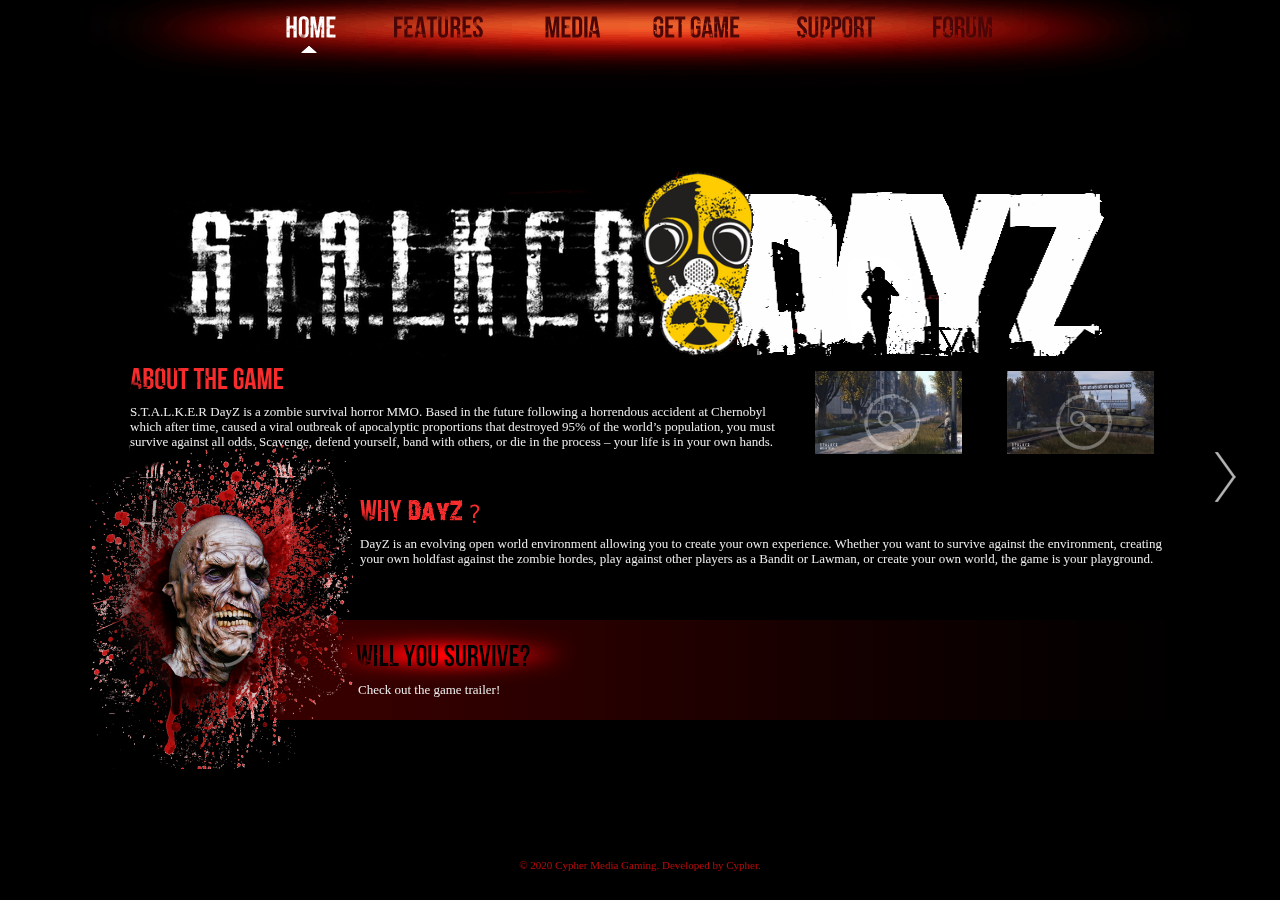
==== commit 6249567b: "Update index.html" ====
--- a/index.html
+++ b/index.html
@@ -609,10 +609,10 @@
             $(".video").click(function () {
                 $.fancybox({
                     'padding': 10,
+					'base target': '_parent',
                     'href': 'http://www.youtube.com/embed/wE2ygJJqt8Q?feature=player_embedded&autoplay=1',
                     'transitionIn': 'elastic',
                     'transitionOut': 'elastic',
-                    'type': 'iframe',
                     'minWidth': '800',
                     'afterShow': function () {
                         $('.fancybox-close').css('right', '-25px');
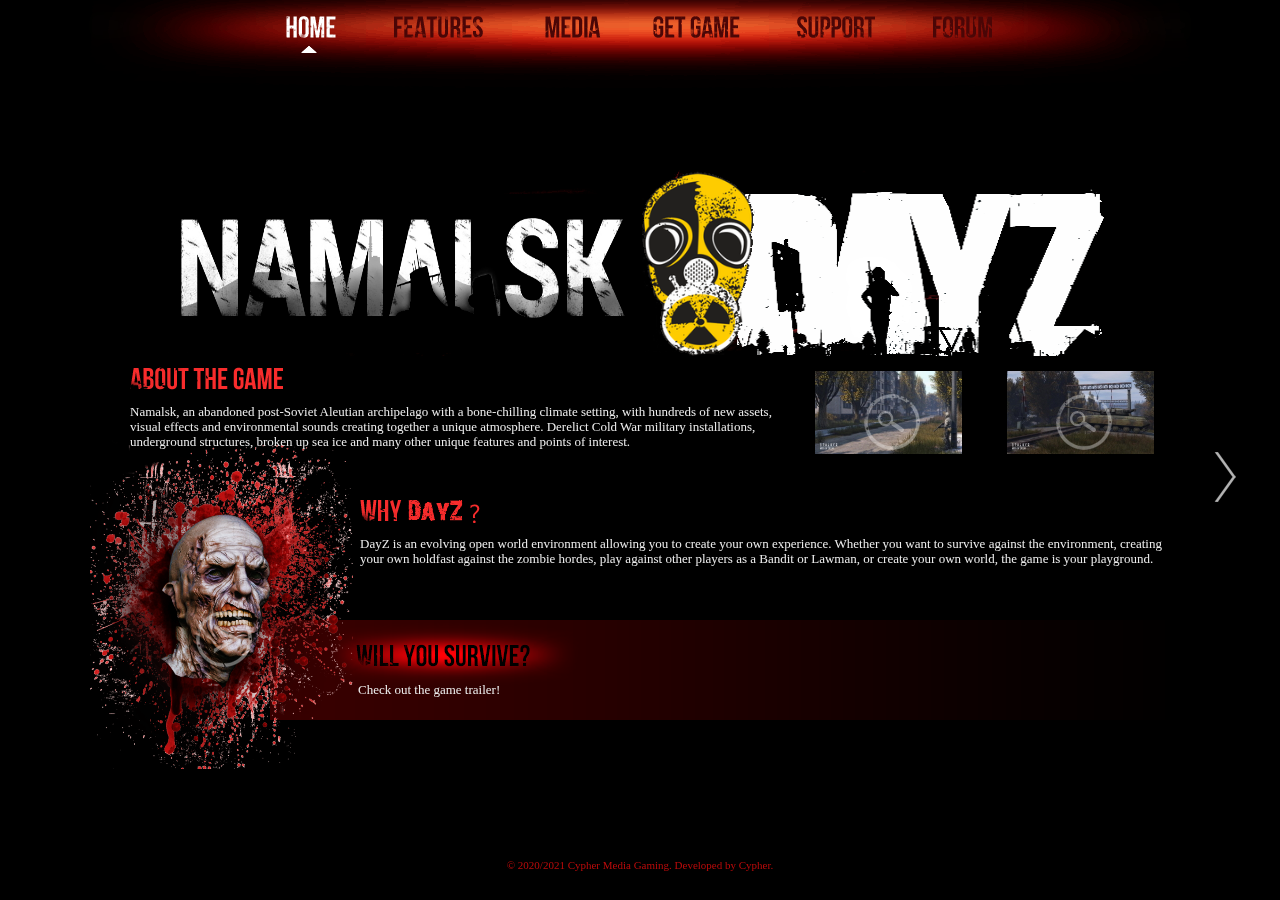
==== commit 638de318: "site update" ====
--- a/index.html
+++ b/index.html
@@ -609,10 +609,10 @@
             $(".video").click(function () {
                 $.fancybox({
                     'padding': 10,
-					'base target': '_parent',
                     'href': 'http://www.youtube.com/embed/wE2ygJJqt8Q?feature=player_embedded&autoplay=1',
                     'transitionIn': 'elastic',
                     'transitionOut': 'elastic',
+                    'type': 'iframe',
                     'minWidth': '800',
                     'afterShow': function () {
                         $('.fancybox-close').css('right', '-25px');
@@ -873,9 +873,7 @@
 <div id="HomeText">
 <div style="width:660px;float:left;padding-left:40px;padding-right:20px;">
 <div><img src="Images/about-the-game.png" style="padding-bottom:10px;"/></div>
-S.T.A.L.K.E.R DayZ is a zombie survival horror MMO. Based in the future following a horrendous accident at 
-Chernobyl which after time, caused a viral outbreak of apocalyptic proportions that destroyed 95% of the world’s population, you must survive against all odds.
-Scavenge, defend yourself, band with others, or die in the process – your life is in your own hands.
+Namalsk, an abandoned post-Soviet Aleutian archipelago with a bone-chilling climate setting, with hundreds of new assets, visual effects and environmental sounds creating together a unique atmosphere. Derelict Cold War military installations, underground structures, broken up sea ice and many other unique features and points of interest.
 </div>
 <div id="homeShot1" class="HomeScreenShot" style="float:left;background-image: url('Images/home_shot02_thumb.jpg');margin-right:35px;">
 <img class="zoom" src="Images/search.png" style="left: 43px;top: 17px;position:relative;"/>
@@ -937,7 +935,7 @@
 </div>
 
 <div class="FeatureText">
-In a bind? Zombies got you pinned down, or maybe a gang of bandits have forced you to take refuge in a building and they are closing in on your position? Try Calling for help by using the in game Global Chat, enticing those in the area to come to your rescue. However, beware, for not every survivor is genuine, and bandits have been known to bait unsuspecting survivors to their untimely doom.
+In a bind? Zombies got you pinned down, or maybe a gang of bandits have forced you to take refuge in a building and they are closing in on your position? Try Calling for help by using the in game Global Chat, or flare Gun, enticing those in the area to come to your rescue. However, beware, for not every survivor is genuine, and bandits have been known to bait unsuspecting survivors to their untimely doom.
 </div>
 </div>
 </div>
@@ -952,7 +950,7 @@
 Here survivors can communicate freely, trade items and resources, form groups, and access their Inventory before they venture out
 into the wild unknown.
 <br/>
-While in Safe Zones, users can also access the Trader to stock up on needed supplies for battle or to sell your finds. No harm in being prepared
+While in Safe Zones, users can also access each other to trade and stock up on needed supplies for battle or just chill out. No harm in being prepared
 for whatever might be lurking around the corner whether it be a human threat or undead hordes. Be warned, bandits lurk on the outskirts
 of these safe zones waiting to get the drop on unsuspecting victims. Watch your six and do not let your guard down, or it will be the
 last mistake you make.
@@ -1072,7 +1070,7 @@
                     <div class="scrollbar"><div class="track"><div class="thumb"><div class="end"></div></div></div></div>
                      <div class="viewport">
                        <div class="overview">                        
-                        <div class="videoShot" videoUrl="http://www.youtube.com/embed/wE2ygJJqt8Q?feature=player_embedded&autoplay=1" style="background-image: url('Images/thumb_video_01.png');">
+                        <div class="videoShot" videoUrl="http://www.youtube.com/embed/aVOqb9kLklE?feature=player_embedded&autoplay=1" style="background-image: url('Images/thumb_video_01.png');">
                             <img class="zoomGallery" src="Images/play.png" index="0" />
                         </div>
                         <!--<div class="videoShot" videoUrl="http://www.youtube.com/embed/OCsX4SvL8eU?autoplay=1" style="background-image: url('Images/thumb_video_02.jpg');">
@@ -1246,7 +1244,7 @@
     </div>
     
     <div id="footer">
-       &#169; 2020 Cypher Media Gaming. Developed by Cypher.
+       &#169; 2020/2021 Cypher Media Gaming. Developed by Cypher.
     </div>
 
 
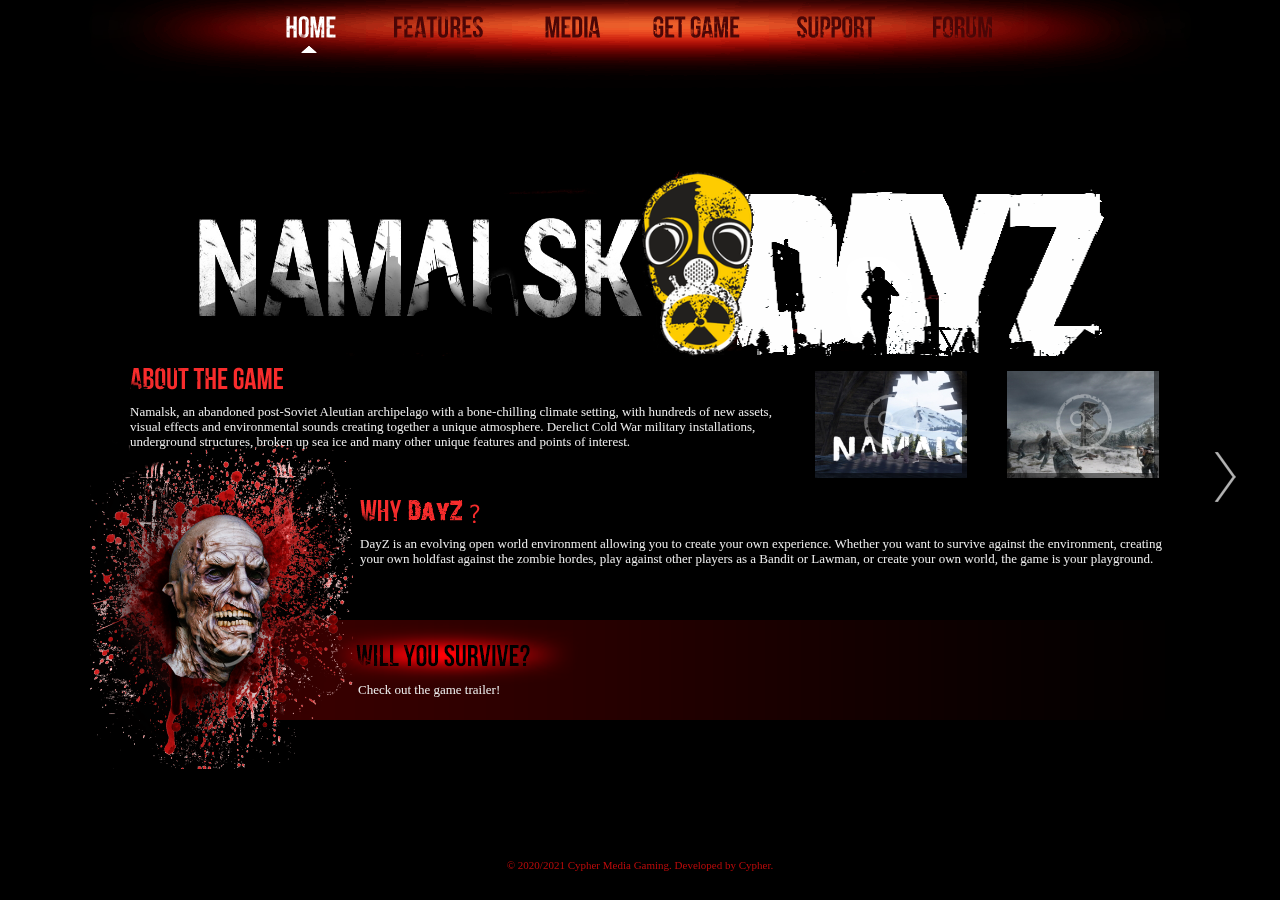
==== commit 36f57820: "site updates" ====
--- a/index.html
+++ b/index.html
@@ -90,6 +90,11 @@
                 linkId = 'lnkSupport';
                 indexDiv = 'dvSupport';
                 location.hash = "#support";
+            } else if (index == 6) {
+                menuName = 'forum';
+                linkId = 'lnkForum';
+                indexDiv = 'dvForum';
+                location.hash = "#forum";
             }
 
             //Change Menu
@@ -98,6 +103,7 @@
             $('#lnkMedia').css('backgroundPosition', "-1635px 0px");
             $('#lnkGetGame').css('backgroundPosition', "-582px 0px");
             $('#lnkSupport').css('backgroundPosition', "-1140px  0px");
+            $('#lnkForum').css('backgroundPosition', "-1140px  0px");			
 
 
             if (index == 1) {
@@ -110,6 +116,8 @@
                 $('#lnkGetGame').css('backgroundPosition', "0 0");
             } else if (index == 5) {
                 $('#lnkSupport').css('backgroundPosition', "-1002px 0px");
+            }  else if (index == 6) {
+                $('#lnkForum').css('backgroundPosition', "-1002px 0px");
             }
 
             //Slide Content
@@ -124,6 +132,8 @@
                 currentDiv = 'dvGetGame';
             } else if (currentIdx == 5) {
                 currentDiv = 'dvSupport';
+            } else if (currentIdx == 6) {
+                currentDiv = 'dvForum';
             }
 
             var slideOutSign = "";
@@ -609,7 +619,7 @@
             $(".video").click(function () {
                 $.fancybox({
                     'padding': 10,
-                    'href': 'http://www.youtube.com/embed/wE2ygJJqt8Q?feature=player_embedded&autoplay=1',
+                    'href': 'http://www.youtube.com/embed/aVOqb9kLklE?feature=player_embedded&autoplay=1',
                     'transitionIn': 'elastic',
                     'transitionOut': 'elastic',
                     'type': 'iframe',
@@ -845,6 +855,9 @@
             else if (location.hash == "#support") {
                 MoveToPage(5);
             }
+			else if (location.hash == "#forum") {
+                MoveToPage(6);
+            }
 
 
             
@@ -1240,6 +1253,16 @@
                 <!--div class="support3" style="padding-right:15px;"></div>
                 <div class="support4"></div-->            
             </div>
+			
+            <!-- Get Forum Page -->
+            <div id="dvForum" style="display:none;">                
+                <iframe src="news.html" width="1250" height="625" frameborder="no" ALLOWTRANSPARENCY="true" style="background:none;display:block;margin: 0 auto;" scrolling="no" onload="window.parent.parent.scrollTo(0,0)"></iframe>
+                <div id="dvForum" style="padding-top:40px;width:1070px;">
+                    <img src="Images/warning.png" />
+                    <div id="btnBack"></div>
+                </div>
+            
+            </div>			
 
     </div>
     
